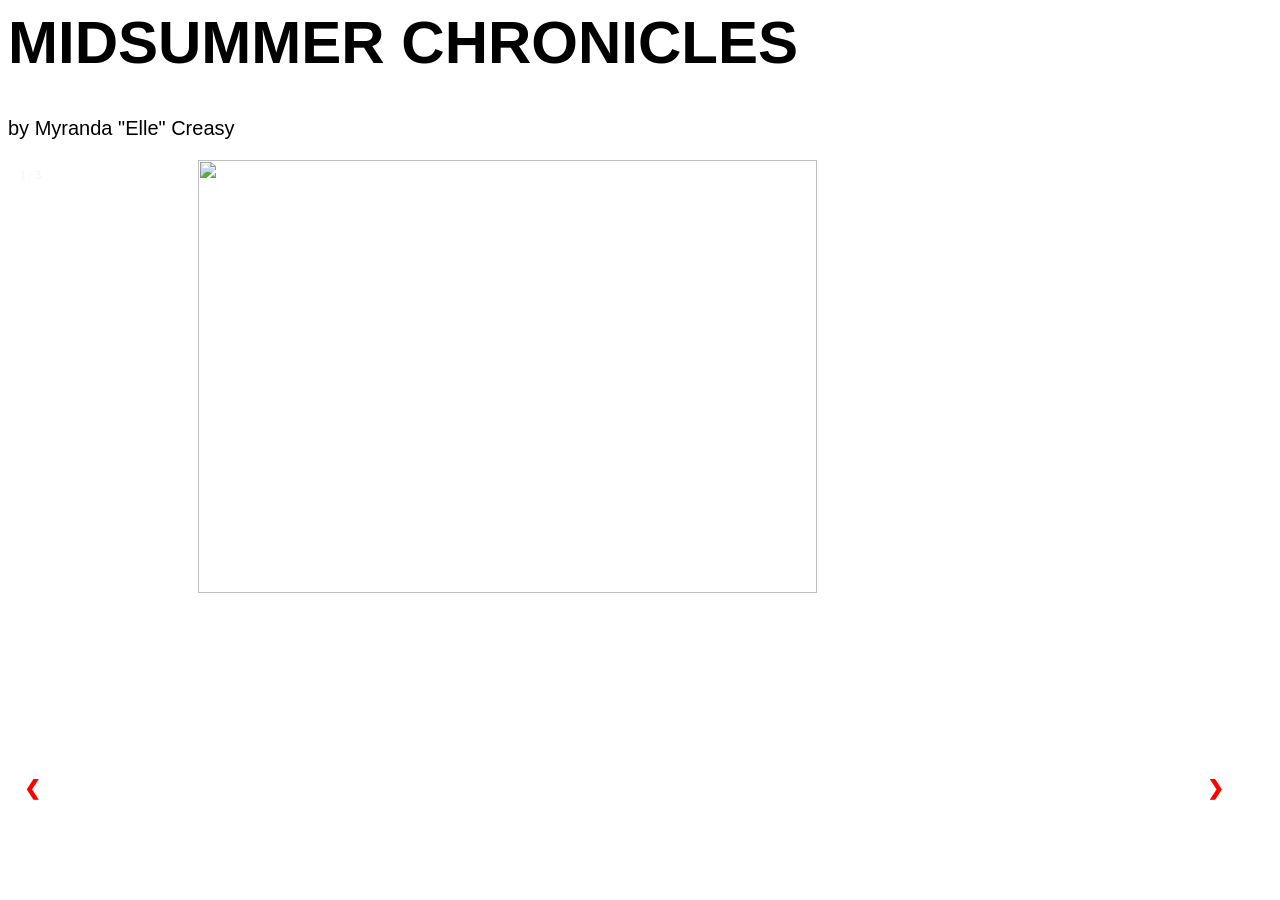
==== MidsummerChroniclescomic/index.html @ 094ef272 "Add files via upload" ====
<html>
    <head>
       <title>Midsummer chronicles</title>
</head>
<body>

<h1 style="font-size:60px; font-family: Verdana, Geneva, Tahoma, sans-serif;">MIDSUMMER CHRONICLES</h1>
<p style="font-size:20px; font-family: Verdana, Geneva, Tahoma, sans-serif;"> by Myranda "Elle" Creasy</p>
     <link rel="stylesheet" href="style1.css">

      <!-- T / <div>
        <img src="images/Screenshot 2025-12-09 at 12.37.06 PM.png"  width="500" height="650" alt="description for screenreader">
        </div>
        <div class=""> -->
<div class="container">
<div class="mySlides ">
  <div class="numbertext">1 / 3</div>
  <img src="untitled_artwork 12.png" style="width:70%">
 
</div>

<div class="mySlides">
  <div class="numbertext">2 / 3</div>
  <img src="images/Page 2.jpg" style="width:60%">
 
</div>

<div class="mySlides">
  <div class="numbertext">3 / 3</div>
  <img src="images/Page 3.png" style="width:60%">
 
</div>



 
</div>

<a class="prev" onclick="plusSlides(-1)">❮</a>
<a class="next" onclick="plusSlides(1)">❯</a>

</div>
</div>
<script>
let slideIndex = 1;
showSlides(slideIndex);

function plusSlides(n) {
  showSlides(slideIndex += n);
}

function currentSlide(n) {
  showSlides(slideIndex = n);
}

function showSlides(n) {
  let i;
  let slides = document.getElementsByClassName("mySlides");
  let dots = document.getElementsByClassName("dot");
  if (n > slides.length) {slideIndex = 1}    
  if (n < 1) {slideIndex = slides.length}
  for (i = 0; i < slides.length; i++) {
    slides[i].style.display = "none";  
  }
  for (i = 0; i < dots.length; i++) {
    dots[i].className = dots[i].className.replace(" active", "");
  }
  slides[slideIndex-1].style.display = "block";  
  dots[slideIndex-1].className += " active";
}
</script>

    </body>

</html>
---- MidsummerChroniclescomic/style1.css ----
* {
  box-sizing: border-box;
}

img {
  display: block;
  margin-left: auto;
  margin-right: auto;
  width: 40%;
}
/* Position the image container (needed to position the left and right arrows) */
.container {
  position: relative;
 
}

/* Hide the images by default */
.mySlides {
  display: none;
}

/* Add a pointer when hovering over the thumbnail images */
.cursor {
  cursor: pointer;
}

/* Next & previous buttons */
.prev,
.next {
  cursor: pointer;
  position: absolute;
  top: 40%;
  width: auto;
  padding: 16px;
  margin-top: 400px;
  color: rgb(255, 0, 0);
  font-weight: bold;
  font-size: 20px;
  border-radius: 0 3px 3px 0;
  user-select: none;
  -webkit-user-select: none;
}

/* Position the "next button" to the right */
.next {
  right: 40px;
  border-radius: 3px 0 0 3px;
}


/* Number text (1/3 etc) */
.numbertext {
  color: #f2f2f2;
  font-size: 12px;
  padding: 8px 12px;
  position: absolute;
  top: 0;
}

/* Container for image text */
.caption-container {
  text-align: center;
  background-color: #222;
  padding: 2px 16px;
  color: white;
}

.row:after {
  content: "";
  display: table;
  clear: both;
}

/* Six columns side by side */
.column {
  float: left;
  width: 16.66%;
}

/* Add a transparency effect for thumnbail images */
.demo {
  opacity: 0.6;
}

.active,
.demo:hover {
  opacity: 1;
}
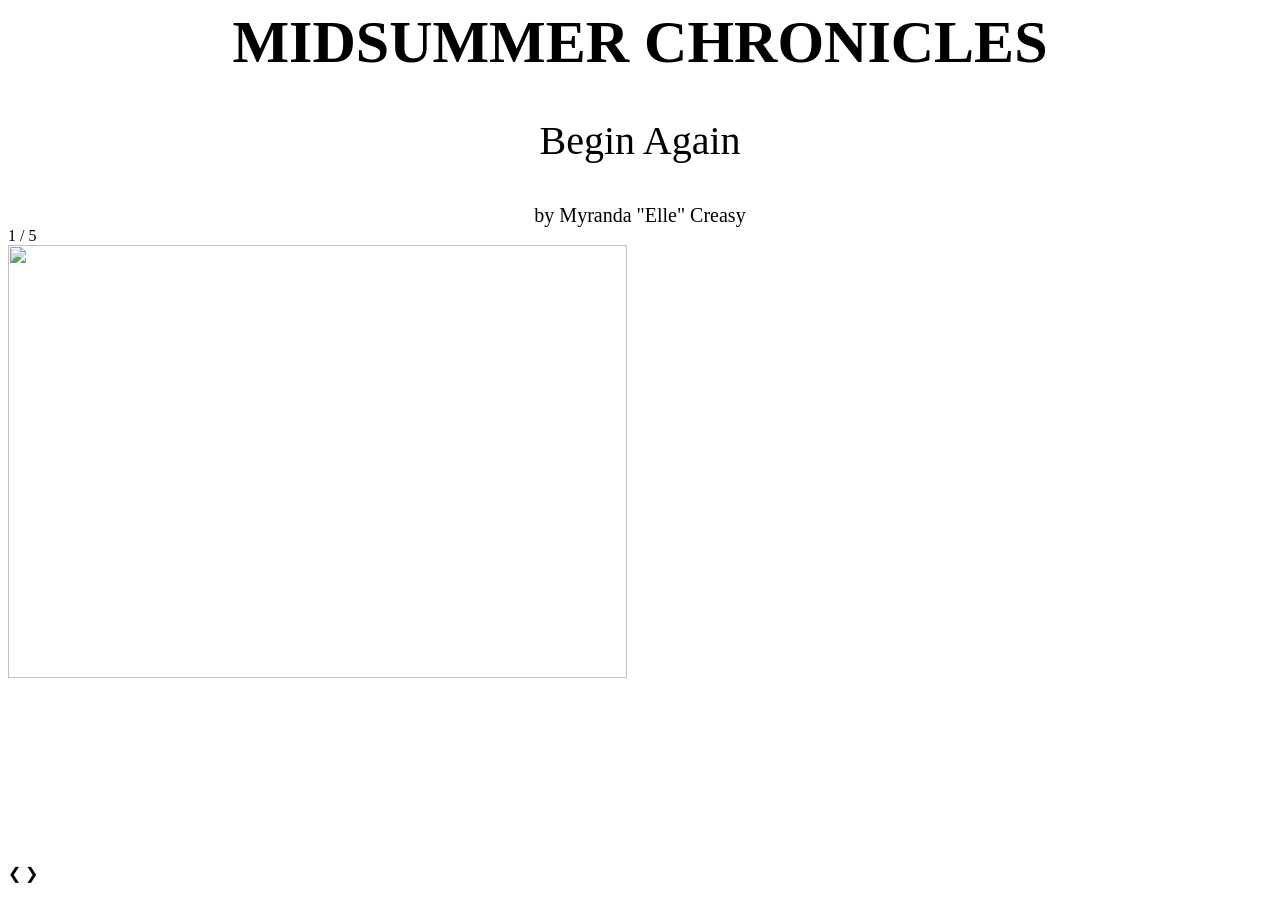
==== commit 640cca73: "Update index.html" ====
--- a/MidsummerChroniclescomic/index.html
+++ b/MidsummerChroniclescomic/index.html
@@ -1,12 +1,20 @@
 <html>
+
     <head>
-       <title>Midsummer chronicles</title>
+       <title>Midsummer Chronicles</title>
 </head>
 <body>
 
-<h1 style="font-size:60px; font-family: Verdana, Geneva, Tahoma, sans-serif;">MIDSUMMER CHRONICLES</h1>
-<p style="font-size:20px; font-family: Verdana, Geneva, Tahoma, sans-serif;"> by Myranda "Elle" Creasy</p>
-     <link rel="stylesheet" href="style1.css">
+<h1 style="font-size:60px; font-family:Georgia, 'Times New Roman', Times, serif; display: flex;
+  justify-content: center;
+  align-items: center; ;">MIDSUMMER CHRONICLES</h1>
+  <p style=" font-size:40px; font-family:Georgia, 'Times New Roman', Times, serif; display: flex;
+  justify-content: center;
+  align-items: center; ;">Begin Again</p>
+<p1 style="font-size:20px; font-family:'Times New Roman', Times, serif,; display: flex;
+  justify-content: center;
+  align-items: center;"> by Myranda "Elle" Creasy</p1>
+     <link rel="stylesheet" href="style.css">
 
       <!-- T / <div>
         <img src="images/Screenshot 2025-12-09 at 12.37.06 PM.png"  width="500" height="650" alt="description for screenreader">
@@ -14,25 +22,37 @@
         <div class=""> -->
 <div class="container">
 <div class="mySlides ">
-  <div class="numbertext">1 / 3</div>
-  <img src="untitled_artwork 12.png" style="width:70%">
+  <div class="numbertext">1 / 5</div>
+  <img src="images/page1.png" style="width:70%">
  
 </div>
 
 <div class="mySlides">
-  <div class="numbertext">2 / 3</div>
-  <img src="images/Page 2.jpg" style="width:60%">
+  <div class="numbertext">2 / 5</div>
+  <img src="images/page 2.png" style="width:70%">
  
 </div>
 
 <div class="mySlides">
-  <div class="numbertext">3 / 3</div>
-  <img src="images/Page 3.png" style="width:60%">
+  <div class="numbertext">3 / 5</div>
+  <img src="images/page 3.png" style="width:70%">
+
  
 </div>
 
+</div>
 
+<div class="mySlides">
+  <div class="numbertext">4 / 5</div>
+  <img src="images/page 4.png" style="width:70%">
+ 
+</div>
 
+</div>
+
+<div class="mySlides">
+  <div class="numbertext">5 / 5</div>
+  <img src="images/page 5.png" style="width:70%">
  
 </div>
 
@@ -72,4 +92,6 @@
 
     </body>
 
-</html>+</html>
+
+</html>
